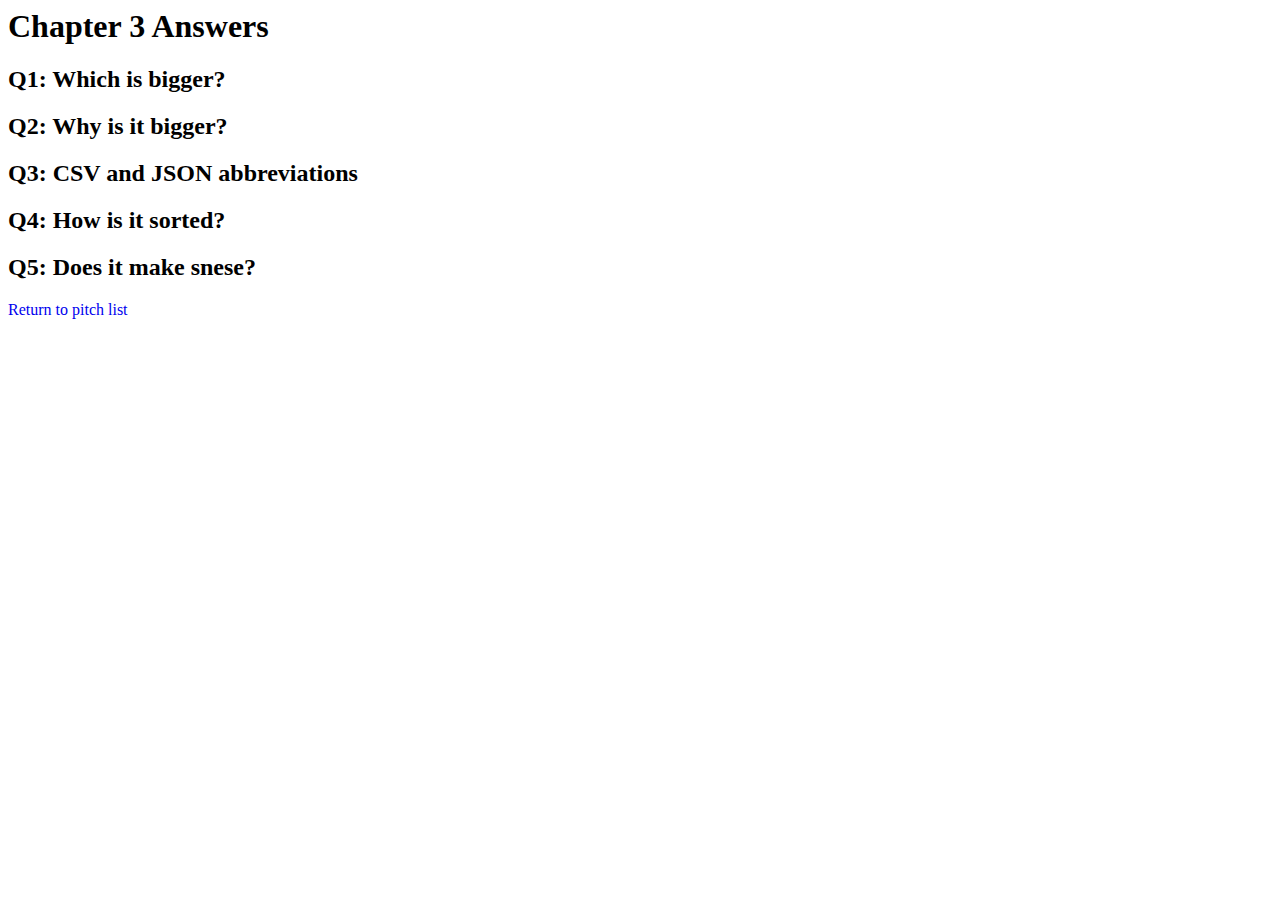
==== answers.html @ 1579357d "Create answers.html" ====
<html>
  <head>
    <title>Chapter 3 Answers</title>
    <link rel="stylesheet" href="styles.css"></link>
  </head>
  <body>
    <h1>Chapter 3 Answers</h1>
    <h2>Q1: Which is bigger?</h2>
    <p>
      
    </p>
    <h2>Q2: Why is it bigger?</h2>
    <p>
      
    </p>
    <h2>Q3: CSV and JSON abbreviations</h2>
    <p>
      
    </p>
    <h2>Q4: How is it sorted?</h2>
    <p>
      
    </p>
    <h2>Q5: Does it make snese?</h2>
    <p>
      
    </p>
    <a href="index.html">Return to pitch list</a>
  </body>
</html>
---- styles.css ----
.blue {
  color: #0C2340;
}
.red {
  color: #BD1F2D;
}

th { 
  border-bottom: 1px solid gray;
}

td {
  text-align: center;
}

td.left {
  text align: left;
}

a {
  text-decoration: none;
}

a:hover {
  text-decoration: underline;
}
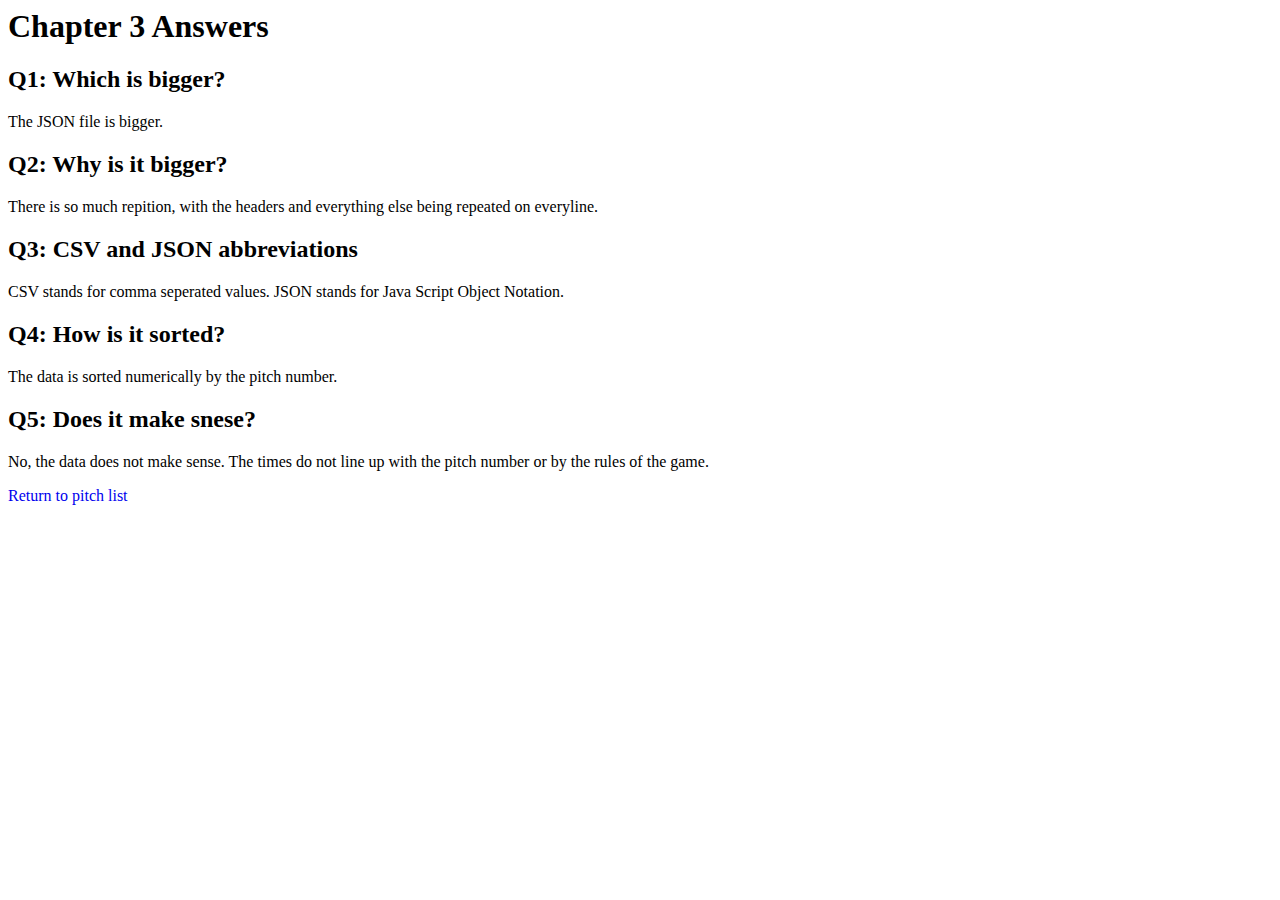
==== commit b11ec649: "Update answers.html" ====
--- a/answers.html
+++ b/answers.html
@@ -7,23 +7,23 @@
     <h1>Chapter 3 Answers</h1>
     <h2>Q1: Which is bigger?</h2>
     <p>
-      
+      The JSON file is bigger.
     </p>
     <h2>Q2: Why is it bigger?</h2>
     <p>
-      
+      There is so much repition, with the headers and everything else being repeated on everyline.
     </p>
     <h2>Q3: CSV and JSON abbreviations</h2>
     <p>
-      
+      CSV stands for comma seperated values. JSON stands for Java Script Object Notation.
     </p>
     <h2>Q4: How is it sorted?</h2>
     <p>
-      
+     The data is sorted numerically by the pitch number.  
     </p>
     <h2>Q5: Does it make snese?</h2>
     <p>
-      
+      No, the data does not make sense. The times do not line up with the pitch number or by the rules of the game.  
     </p>
     <a href="index.html">Return to pitch list</a>
   </body>
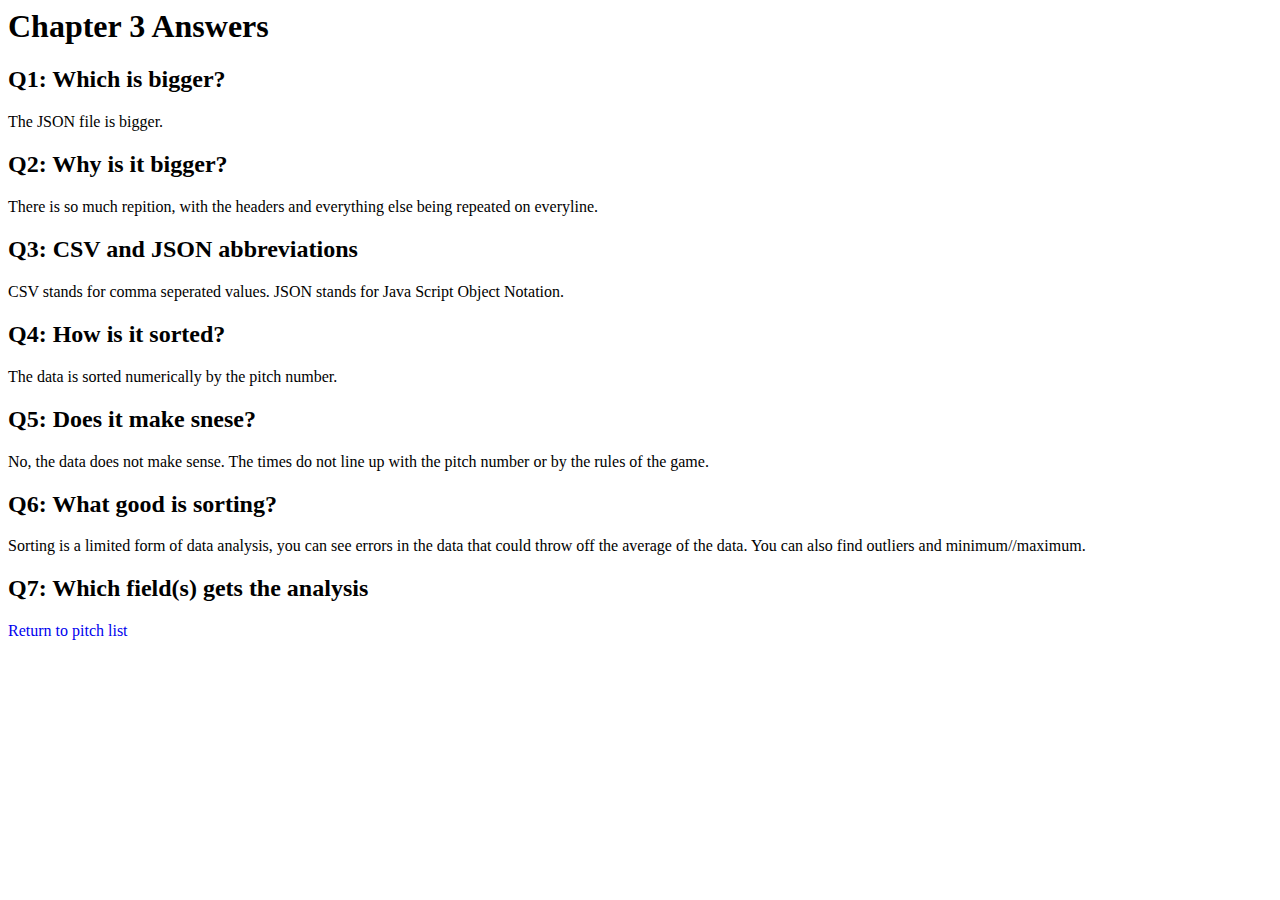
==== commit f5538cca: "added data analysis" ====
--- a/answers.html
+++ b/answers.html
@@ -25,6 +25,14 @@
     <p>
       No, the data does not make sense. The times do not line up with the pitch number or by the rules of the game.  
     </p>
+    <h2>Q6: What good is sorting?</h2>
+    <p>
+      Sorting is a limited form of data analysis, you can see errors in the data that could throw off the average of the data. You can also find outliers and minimum//maximum.
+    </p>
+    <h2>Q7: Which field(s) gets the analysis</h2>
+    <p>
+      
+    </p>
     <a href="index.html">Return to pitch list</a>
   </body>
 </html>
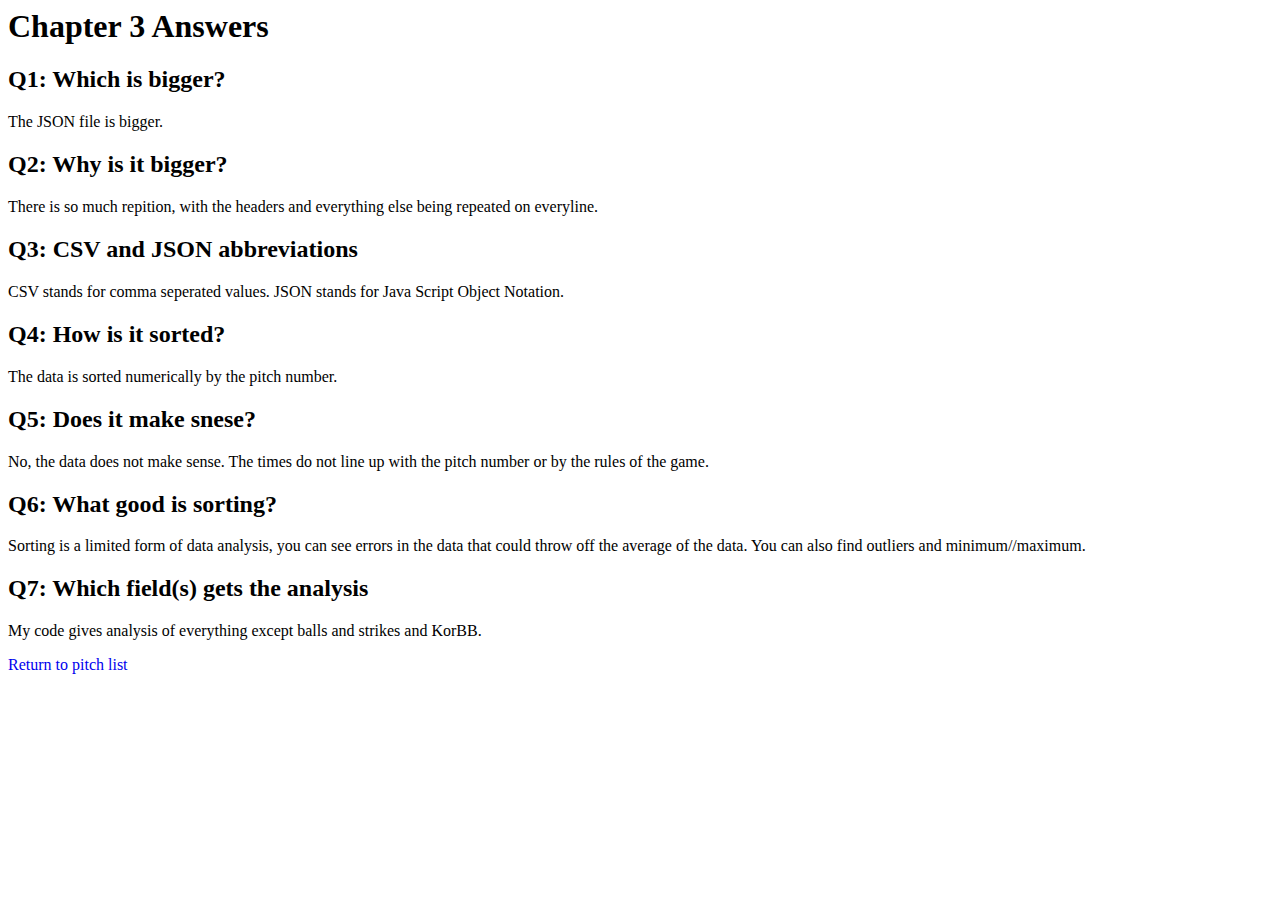
==== commit f35e1e1d: "finished answers" ====
--- a/answers.html
+++ b/answers.html
@@ -31,7 +31,7 @@
     </p>
     <h2>Q7: Which field(s) gets the analysis</h2>
     <p>
-      
+      My code gives analysis of everything except balls and strikes and KorBB.
     </p>
     <a href="index.html">Return to pitch list</a>
   </body>
